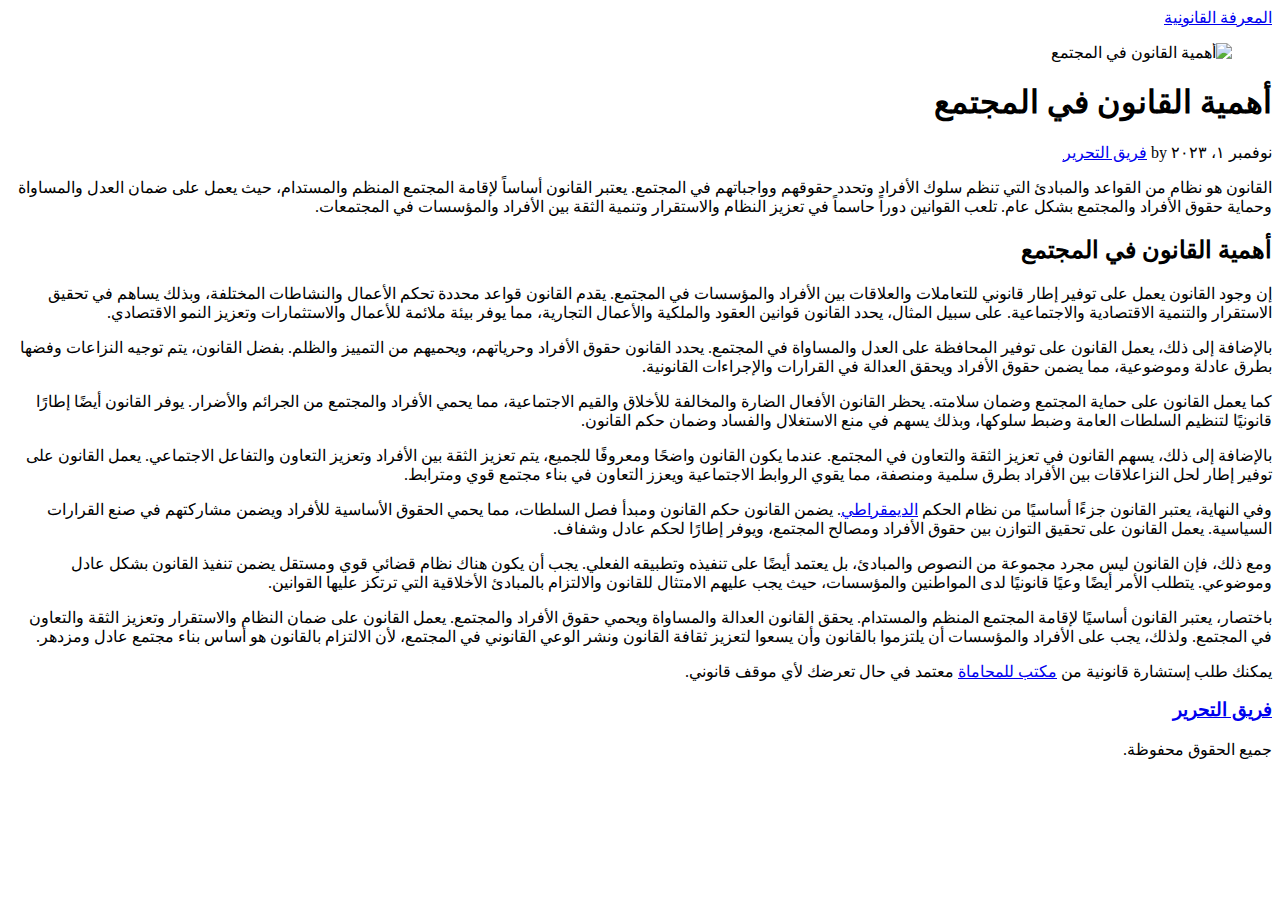
==== hmy-lqnwn-fy-lmjtmaa/index.html @ 1b71a348 "launch" ====
<!DOCTYPE html><html lang="ar-AE"><head><meta charset="utf-8"><meta http-equiv="X-UA-Compatible" content="IE=edge"><meta name="viewport" content="width=device-width,initial-scale=1"><title>أهمية القانون في المجتمع</title><meta name="description" content="القانون هو نظام من القواعد والمبادئ التي تنظم سلوك الأفراد وتحدد حقوقهم وواجباتهم في المجتمع، تعرف على أهمية القانون في المجتمع"><meta name="generator" content="Publii Open-Source CMS for Static Site"><link rel="canonical" href="https://legal-knowledge.onrender.com/hmy-lqnwn-fy-lmjtmaa/"><meta property="og:title" content="أهمية القانون في المجتمع"><meta property="og:image" content="https://legal-knowledge.onrender.com/media/posts/1/hmy-lqnwn-fy-lmjtmaa.jpg"><meta property="og:image:width" content="900"><meta property="og:image:height" content="600"><meta property="og:site_name" content="المعرفة القانونية"><meta property="og:description" content="القانون هو نظام من القواعد والمبادئ التي تنظم سلوك الأفراد وتحدد حقوقهم وواجباتهم في المجتمع، تعرف على أهمية القانون في المجتمع"><meta property="og:url" content="https://legal-knowledge.onrender.com/hmy-lqnwn-fy-lmjtmaa/"><meta property="og:type" content="article"><link rel="stylesheet" href="https://legal-knowledge.onrender.com/assets/css/style.css?v=1cc931a5f40a0177045040cda67b3887"><script type="application/ld+json">{"@context":"http://schema.org","@type":"Article","mainEntityOfPage":{"@type":"WebPage","@id":"https://legal-knowledge.onrender.com/hmy-lqnwn-fy-lmjtmaa/"},"headline":"أهمية القانون في المجتمع","datePublished":"2023-11-01T11:44","dateModified":"2023-11-01T12:00","image":{"@type":"ImageObject","url":"https://legal-knowledge.onrender.com/media/posts/1/hmy-lqnwn-fy-lmjtmaa.jpg","height":600,"width":900},"description":"القانون هو نظام من القواعد والمبادئ التي تنظم سلوك الأفراد وتحدد حقوقهم وواجباتهم في المجتمع، تعرف على أهمية القانون في المجتمع","author":{"@type":"Person","name":"فريق التحرير","url":"https://legal-knowledge.onrender.com/authors/fryq-lthryr/"},"publisher":{"@type":"Organization","name":"فريق التحرير"}}</script><noscript><style>img[loading] {
                    opacity: 1;
                }</style></noscript><html dir="rtl" lang="ar-AE"><meta name="google-site-verification" content="RQnkDDrYhkPGsnsglMxla3znkFoyt8i7M7YeQddvRds"></head><body><div class="container js-container"><div class="content"><header class="top"><div class="top__item"><a class="logo" href="https://legal-knowledge.onrender.com/">المعرفة القانونية</a></div><div class="top__item top__item--right"></div></header><main class="main"><article class="post"><div class="main__left"><figure class="hero"><img src="https://legal-knowledge.onrender.com/media/posts/1/hmy-lqnwn-fy-lmjtmaa.jpg" srcset="https://legal-knowledge.onrender.com/media/posts/1/responsive/hmy-lqnwn-fy-lmjtmaa-xs.jpg 300w, https://legal-knowledge.onrender.com/media/posts/1/responsive/hmy-lqnwn-fy-lmjtmaa-sm.jpg 480w, https://legal-knowledge.onrender.com/media/posts/1/responsive/hmy-lqnwn-fy-lmjtmaa-md.jpg 768w, https://legal-knowledge.onrender.com/media/posts/1/responsive/hmy-lqnwn-fy-lmjtmaa-lg.jpg 1024w, https://legal-knowledge.onrender.com/media/posts/1/responsive/hmy-lqnwn-fy-lmjtmaa-xl.jpg 1280w, https://legal-knowledge.onrender.com/media/posts/1/responsive/hmy-lqnwn-fy-lmjtmaa-2xl.jpg 1600w" sizes="(min-width: 1800px) 50vw, (min-width: 900px) 40vw, 100vw" loading="eager" height="600" width="900" alt="أهمية القانون في المجتمع"></figure><header><h1>أهمية القانون في المجتمع</h1><p><time datetime="٢٠٢٣-١١-٠١T١١:٤٤">نوفمبر ١، ٢٠٢٣ </time>by <a href="https://legal-knowledge.onrender.com/authors/fryq-lthryr/" rel="author" title="فريق التحرير">فريق التحرير</a></p></header></div><div class="main__right"><div class="post__entry"><p>القانون هو نظام من القواعد والمبادئ التي تنظم سلوك الأفراد وتحدد حقوقهم وواجباتهم في المجتمع. يعتبر القانون أساساً لإقامة المجتمع المنظم والمستدام، حيث يعمل على ضمان العدل والمساواة وحماية حقوق الأفراد والمجتمع بشكل عام. تلعب القوانين دوراً حاسماً في تعزيز النظام والاستقرار وتنمية الثقة بين الأفراد والمؤسسات في المجتمعات.</p><h2>أهمية القانون في المجتمع</h2><p>إن وجود القانون يعمل على توفير إطار قانوني للتعاملات والعلاقات بين الأفراد والمؤسسات في المجتمع. يقدم القانون قواعد محددة تحكم الأعمال والنشاطات المختلفة، وبذلك يساهم في تحقيق الاستقرار والتنمية الاقتصادية والاجتماعية. على سبيل المثال، يحدد القانون قوانين العقود والملكية والأعمال التجارية، مما يوفر بيئة ملائمة للأعمال والاستثمارات وتعزيز النمو الاقتصادي.</p><p>بالإضافة إلى ذلك، يعمل القانون على توفير المحافظة على العدل والمساواة في المجتمع. يحدد القانون حقوق الأفراد وحرياتهم، ويحميهم من التمييز والظلم. بفضل القانون، يتم توجيه النزاعات وفضها بطرق عادلة وموضوعية، مما يضمن حقوق الأفراد ويحقق العدالة في القرارات والإجراءات القانونية.</p><p>كما يعمل القانون على حماية المجتمع وضمان سلامته. يحظر القانون الأفعال الضارة والمخالفة للأخلاق والقيم الاجتماعية، مما يحمي الأفراد والمجتمع من الجرائم والأضرار. يوفر القانون أيضًا إطارًا قانونيًا لتنظيم السلطات العامة وضبط سلوكها، وبذلك يسهم في منع الاستغلال والفساد وضمان حكم القانون.</p><p>بالإضافة إلى ذلك، يسهم القانون في تعزيز الثقة والتعاون في المجتمع. عندما يكون القانون واضحًا ومعروفًا للجميع، يتم تعزيز الثقة بين الأفراد وتعزيز التعاون والتفاعل الاجتماعي. يعمل القانون على توفير إطار لحل النزاعلاقات بين الأفراد بطرق سلمية ومنصفة، مما يقوي الروابط الاجتماعية ويعزز التعاون في بناء مجتمع قوي ومترابط.</p><p>وفي النهاية، يعتبر القانون جزءًا أساسيًا من نظام الحكم <a href="https://ar.wikipedia.org/wiki/%D8%AF%D9%8A%D9%85%D9%82%D8%B1%D8%A7%D8%B7%D9%8A%D8%A9">الديمقراطي</a>. يضمن القانون حكم القانون ومبدأ فصل السلطات، مما يحمي الحقوق الأساسية للأفراد ويضمن مشاركتهم في صنع القرارات السياسية. يعمل القانون على تحقيق التوازن بين حقوق الأفراد ومصالح المجتمع، ويوفر إطارًا لحكم عادل وشفاف.</p><p>ومع ذلك، فإن القانون ليس مجرد مجموعة من النصوص والمبادئ، بل يعتمد أيضًا على تنفيذه وتطبيقه الفعلي. يجب أن يكون هناك نظام قضائي قوي ومستقل يضمن تنفيذ القانون بشكل عادل وموضوعي. يتطلب الأمر أيضًا وعيًا قانونيًا لدى المواطنين والمؤسسات، حيث يجب عليهم الامتثال للقانون والالتزام بالمبادئ الأخلاقية التي ترتكز عليها القوانين.</p><p>باختصار، يعتبر القانون أساسيًا لإقامة المجتمع المنظم والمستدام. يحقق القانون العدالة والمساواة ويحمي حقوق الأفراد والمجتمع. يعمل القانون على ضمان النظام والاستقرار وتعزيز الثقة والتعاون في المجتمع. ولذلك، يجب على الأفراد والمؤسسات أن يلتزموا بالقانون وأن يسعوا لتعزيز ثقافة القانون ونشر الوعي القانوني في المجتمع، لأن الالتزام بالقانون هو أساس بناء مجتمع عادل ومزدهر.</p><p><span data-sheets-value="{&quot;1&quot;:2,&quot;2&quot;:&quot;يمكنك طلب إستشارة قانونية من مكتب للمحاماة معتمد في حال تعرضك لأي موقف قانوني.&quot;}" data-sheets-userformat="{&quot;2&quot;:513,&quot;3&quot;:{&quot;1&quot;:0},&quot;12&quot;:1}">يمكنك طلب إستشارة قانونية من <a href="https://ilaw.ae/ar/%D8%A7%D9%84%D8%B1%D8%A6%D9%8A%D8%B3%D9%8A%D8%A9/">مكتب للمحاماة</a> معتمد في حال تعرضك لأي موقف قانوني.</span></p><footer><div class="post__tag-share"><div class="post__share"></div></div><div class="post__bio"><h3><a href="https://legal-knowledge.onrender.com/authors/fryq-lthryr/" title="فريق التحرير">فريق التحرير</a></h3></div></footer></div></div></article></main><footer class="footer"><div class="footer__copyright">جميع الحقوق محفوظة.</div></footer></div></div><script defer="defer" src="https://legal-knowledge.onrender.com/assets/js/scripts.min.js?v=27706a8fe221267c1834098c796f44c1"></script><script>var images = document.querySelectorAll('img[loading]');
   
           for (var i = 0; i < images.length; i++) {
               if (images[i].complete) {
                   images[i].classList.add('is-loaded');
               } else {
                   images[i].addEventListener('load', function () {
                       this.classList.add('is-loaded');
                   }, false);
               }
           }</script></body></html>
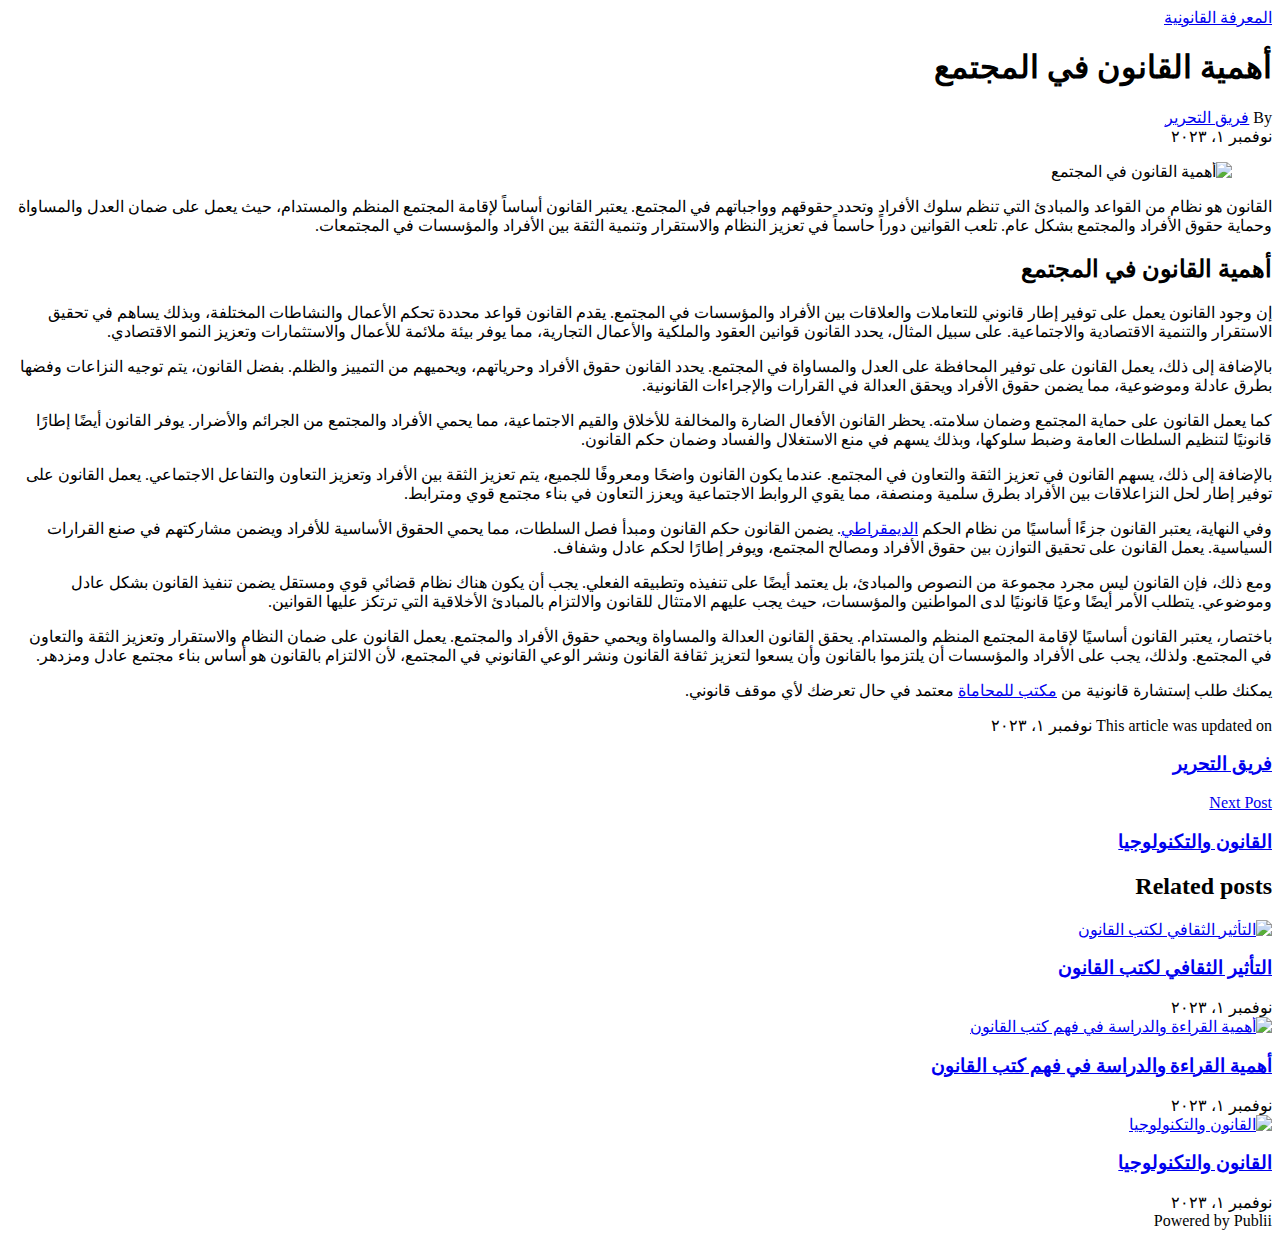
==== commit c78af88d: "update" ====
--- a/hmy-lqnwn-fy-lmjtmaa/index.html
+++ b/hmy-lqnwn-fy-lmjtmaa/index.html
@@ -1,13 +1,20 @@
-<!DOCTYPE html><html lang="ar-AE"><head><meta charset="utf-8"><meta http-equiv="X-UA-Compatible" content="IE=edge"><meta name="viewport" content="width=device-width,initial-scale=1"><title>أهمية القانون في المجتمع</title><meta name="description" content="القانون هو نظام من القواعد والمبادئ التي تنظم سلوك الأفراد وتحدد حقوقهم وواجباتهم في المجتمع، تعرف على أهمية القانون في المجتمع"><meta name="generator" content="Publii Open-Source CMS for Static Site"><link rel="canonical" href="https://legal-knowledge.onrender.com/hmy-lqnwn-fy-lmjtmaa/"><meta property="og:title" content="أهمية القانون في المجتمع"><meta property="og:image" content="https://legal-knowledge.onrender.com/media/posts/1/hmy-lqnwn-fy-lmjtmaa.jpg"><meta property="og:image:width" content="900"><meta property="og:image:height" content="600"><meta property="og:site_name" content="المعرفة القانونية"><meta property="og:description" content="القانون هو نظام من القواعد والمبادئ التي تنظم سلوك الأفراد وتحدد حقوقهم وواجباتهم في المجتمع، تعرف على أهمية القانون في المجتمع"><meta property="og:url" content="https://legal-knowledge.onrender.com/hmy-lqnwn-fy-lmjtmaa/"><meta property="og:type" content="article"><link rel="stylesheet" href="https://legal-knowledge.onrender.com/assets/css/style.css?v=1cc931a5f40a0177045040cda67b3887"><script type="application/ld+json">{"@context":"http://schema.org","@type":"Article","mainEntityOfPage":{"@type":"WebPage","@id":"https://legal-knowledge.onrender.com/hmy-lqnwn-fy-lmjtmaa/"},"headline":"أهمية القانون في المجتمع","datePublished":"2023-11-01T11:44","dateModified":"2023-11-01T12:00","image":{"@type":"ImageObject","url":"https://legal-knowledge.onrender.com/media/posts/1/hmy-lqnwn-fy-lmjtmaa.jpg","height":600,"width":900},"description":"القانون هو نظام من القواعد والمبادئ التي تنظم سلوك الأفراد وتحدد حقوقهم وواجباتهم في المجتمع، تعرف على أهمية القانون في المجتمع","author":{"@type":"Person","name":"فريق التحرير","url":"https://legal-knowledge.onrender.com/authors/fryq-lthryr/"},"publisher":{"@type":"Organization","name":"فريق التحرير"}}</script><noscript><style>img[loading] {
+<!DOCTYPE html><html lang="ar-AE"><head><meta charset="utf-8"><meta http-equiv="X-UA-Compatible" content="IE=edge"><meta name="viewport" content="width=device-width,initial-scale=1"><title>أهمية القانون في المجتمع</title><meta name="description" content="القانون هو نظام من القواعد والمبادئ التي تنظم سلوك الأفراد وتحدد حقوقهم وواجباتهم في المجتمع، تعرف على أهمية القانون في المجتمع"><meta name="generator" content="Publii Open-Source CMS for Static Site"><link rel="canonical" href="https://legal-knowledge.onrender.com/hmy-lqnwn-fy-lmjtmaa/"><meta property="og:title" content="أهمية القانون في المجتمع"><meta property="og:image" content="https://legal-knowledge.onrender.com/media/posts/1/hmy-lqnwn-fy-lmjtmaa.jpg"><meta property="og:image:width" content="900"><meta property="og:image:height" content="600"><meta property="og:site_name" content="المعرفة القانونية"><meta property="og:description" content="القانون هو نظام من القواعد والمبادئ التي تنظم سلوك الأفراد وتحدد حقوقهم وواجباتهم في المجتمع، تعرف على أهمية القانون في المجتمع"><meta property="og:url" content="https://legal-knowledge.onrender.com/hmy-lqnwn-fy-lmjtmaa/"><meta property="og:type" content="article"><link rel="stylesheet" href="https://legal-knowledge.onrender.com/assets/css/style.css?v=8ad6ea8be37da49566046f7ccddfbd76"><script type="application/ld+json">{"@context":"http://schema.org","@type":"Article","mainEntityOfPage":{"@type":"WebPage","@id":"https://legal-knowledge.onrender.com/hmy-lqnwn-fy-lmjtmaa/"},"headline":"أهمية القانون في المجتمع","datePublished":"٢٠٢٣-١١-٠١T١١:٤٤","dateModified":"٢٠٢٣-١١-٠١T١٢:٠٠","image":{"@type":"ImageObject","url":"https://legal-knowledge.onrender.com/media/posts/1/hmy-lqnwn-fy-lmjtmaa.jpg","height":600,"width":900},"description":"القانون هو نظام من القواعد والمبادئ التي تنظم سلوك الأفراد وتحدد حقوقهم وواجباتهم في المجتمع، تعرف على أهمية القانون في المجتمع","author":{"@type":"Person","name":"فريق التحرير","url":"https://legal-knowledge.onrender.com/authors/fryq-lthryr/"},"publisher":{"@type":"Organization","name":"فريق التحرير"}}</script><noscript><style>img[loading] {
                     opacity: 1;
-                }</style></noscript><html dir="rtl" lang="ar-AE"><meta name="google-site-verification" content="RQnkDDrYhkPGsnsglMxla3znkFoyt8i7M7YeQddvRds"></head><body><div class="container js-container"><div class="content"><header class="top"><div class="top__item"><a class="logo" href="https://legal-knowledge.onrender.com/">المعرفة القانونية</a></div><div class="top__item top__item--right"></div></header><main class="main"><article class="post"><div class="main__left"><figure class="hero"><img src="https://legal-knowledge.onrender.com/media/posts/1/hmy-lqnwn-fy-lmjtmaa.jpg" srcset="https://legal-knowledge.onrender.com/media/posts/1/responsive/hmy-lqnwn-fy-lmjtmaa-xs.jpg 300w, https://legal-knowledge.onrender.com/media/posts/1/responsive/hmy-lqnwn-fy-lmjtmaa-sm.jpg 480w, https://legal-knowledge.onrender.com/media/posts/1/responsive/hmy-lqnwn-fy-lmjtmaa-md.jpg 768w, https://legal-knowledge.onrender.com/media/posts/1/responsive/hmy-lqnwn-fy-lmjtmaa-lg.jpg 1024w, https://legal-knowledge.onrender.com/media/posts/1/responsive/hmy-lqnwn-fy-lmjtmaa-xl.jpg 1280w, https://legal-knowledge.onrender.com/media/posts/1/responsive/hmy-lqnwn-fy-lmjtmaa-2xl.jpg 1600w" sizes="(min-width: 1800px) 50vw, (min-width: 900px) 40vw, 100vw" loading="eager" height="600" width="900" alt="أهمية القانون في المجتمع"></figure><header><h1>أهمية القانون في المجتمع</h1><p><time datetime="٢٠٢٣-١١-٠١T١١:٤٤">نوفمبر ١، ٢٠٢٣ </time>by <a href="https://legal-knowledge.onrender.com/authors/fryq-lthryr/" rel="author" title="فريق التحرير">فريق التحرير</a></p></header></div><div class="main__right"><div class="post__entry"><p>القانون هو نظام من القواعد والمبادئ التي تنظم سلوك الأفراد وتحدد حقوقهم وواجباتهم في المجتمع. يعتبر القانون أساساً لإقامة المجتمع المنظم والمستدام، حيث يعمل على ضمان العدل والمساواة وحماية حقوق الأفراد والمجتمع بشكل عام. تلعب القوانين دوراً حاسماً في تعزيز النظام والاستقرار وتنمية الثقة بين الأفراد والمؤسسات في المجتمعات.</p><h2>أهمية القانون في المجتمع</h2><p>إن وجود القانون يعمل على توفير إطار قانوني للتعاملات والعلاقات بين الأفراد والمؤسسات في المجتمع. يقدم القانون قواعد محددة تحكم الأعمال والنشاطات المختلفة، وبذلك يساهم في تحقيق الاستقرار والتنمية الاقتصادية والاجتماعية. على سبيل المثال، يحدد القانون قوانين العقود والملكية والأعمال التجارية، مما يوفر بيئة ملائمة للأعمال والاستثمارات وتعزيز النمو الاقتصادي.</p><p>بالإضافة إلى ذلك، يعمل القانون على توفير المحافظة على العدل والمساواة في المجتمع. يحدد القانون حقوق الأفراد وحرياتهم، ويحميهم من التمييز والظلم. بفضل القانون، يتم توجيه النزاعات وفضها بطرق عادلة وموضوعية، مما يضمن حقوق الأفراد ويحقق العدالة في القرارات والإجراءات القانونية.</p><p>كما يعمل القانون على حماية المجتمع وضمان سلامته. يحظر القانون الأفعال الضارة والمخالفة للأخلاق والقيم الاجتماعية، مما يحمي الأفراد والمجتمع من الجرائم والأضرار. يوفر القانون أيضًا إطارًا قانونيًا لتنظيم السلطات العامة وضبط سلوكها، وبذلك يسهم في منع الاستغلال والفساد وضمان حكم القانون.</p><p>بالإضافة إلى ذلك، يسهم القانون في تعزيز الثقة والتعاون في المجتمع. عندما يكون القانون واضحًا ومعروفًا للجميع، يتم تعزيز الثقة بين الأفراد وتعزيز التعاون والتفاعل الاجتماعي. يعمل القانون على توفير إطار لحل النزاعلاقات بين الأفراد بطرق سلمية ومنصفة، مما يقوي الروابط الاجتماعية ويعزز التعاون في بناء مجتمع قوي ومترابط.</p><p>وفي النهاية، يعتبر القانون جزءًا أساسيًا من نظام الحكم <a href="https://ar.wikipedia.org/wiki/%D8%AF%D9%8A%D9%85%D9%82%D8%B1%D8%A7%D8%B7%D9%8A%D8%A9">الديمقراطي</a>. يضمن القانون حكم القانون ومبدأ فصل السلطات، مما يحمي الحقوق الأساسية للأفراد ويضمن مشاركتهم في صنع القرارات السياسية. يعمل القانون على تحقيق التوازن بين حقوق الأفراد ومصالح المجتمع، ويوفر إطارًا لحكم عادل وشفاف.</p><p>ومع ذلك، فإن القانون ليس مجرد مجموعة من النصوص والمبادئ، بل يعتمد أيضًا على تنفيذه وتطبيقه الفعلي. يجب أن يكون هناك نظام قضائي قوي ومستقل يضمن تنفيذ القانون بشكل عادل وموضوعي. يتطلب الأمر أيضًا وعيًا قانونيًا لدى المواطنين والمؤسسات، حيث يجب عليهم الامتثال للقانون والالتزام بالمبادئ الأخلاقية التي ترتكز عليها القوانين.</p><p>باختصار، يعتبر القانون أساسيًا لإقامة المجتمع المنظم والمستدام. يحقق القانون العدالة والمساواة ويحمي حقوق الأفراد والمجتمع. يعمل القانون على ضمان النظام والاستقرار وتعزيز الثقة والتعاون في المجتمع. ولذلك، يجب على الأفراد والمؤسسات أن يلتزموا بالقانون وأن يسعوا لتعزيز ثقافة القانون ونشر الوعي القانوني في المجتمع، لأن الالتزام بالقانون هو أساس بناء مجتمع عادل ومزدهر.</p><p><span data-sheets-value="{&quot;1&quot;:2,&quot;2&quot;:&quot;يمكنك طلب إستشارة قانونية من مكتب للمحاماة معتمد في حال تعرضك لأي موقف قانوني.&quot;}" data-sheets-userformat="{&quot;2&quot;:513,&quot;3&quot;:{&quot;1&quot;:0},&quot;12&quot;:1}">يمكنك طلب إستشارة قانونية من <a href="https://ilaw.ae/ar/%D8%A7%D9%84%D8%B1%D8%A6%D9%8A%D8%B3%D9%8A%D8%A9/">مكتب للمحاماة</a> معتمد في حال تعرضك لأي موقف قانوني.</span></p><footer><div class="post__tag-share"><div class="post__share"></div></div><div class="post__bio"><h3><a href="https://legal-knowledge.onrender.com/authors/fryq-lthryr/" title="فريق التحرير">فريق التحرير</a></h3></div></footer></div></div></article></main><footer class="footer"><div class="footer__copyright">جميع الحقوق محفوظة.</div></footer></div></div><script defer="defer" src="https://legal-knowledge.onrender.com/assets/js/scripts.min.js?v=27706a8fe221267c1834098c796f44c1"></script><script>var images = document.querySelectorAll('img[loading]');
-   
-           for (var i = 0; i < images.length; i++) {
-               if (images[i].complete) {
-                   images[i].classList.add('is-loaded');
-               } else {
-                   images[i].addEventListener('load', function () {
-                       this.classList.add('is-loaded');
-                   }, false);
-               }
-           }</script></body></html>+                }</style></noscript><html dir="rtl" lang="ar-AE"><meta name="google-site-verification" content="RQnkDDrYhkPGsnsglMxla3znkFoyt8i7M7YeQddvRds"></head><body><header class="header" id="js-header"><a href="https://legal-knowledge.onrender.com/" class="logo">المعرفة القانونية</a></header><main><div class="wrapper"><article class="post"><header class="post__header"><h1 class="post__title">أهمية القانون في المجتمع</h1><div class="post__meta"><div class="post__author">By <a href="https://legal-knowledge.onrender.com/authors/fryq-lthryr/" class="invert" rel="author" title="فريق التحرير">فريق التحرير</a></div><time datetime="٢٠٢٣-١١-٠١T١١:٤٤">نوفمبر ١، ٢٠٢٣</time></div></header><figure class="post__featured-image"><img src="https://legal-knowledge.onrender.com/media/posts/1/hmy-lqnwn-fy-lmjtmaa.jpg" srcset="https://legal-knowledge.onrender.com/media/posts/1/responsive/hmy-lqnwn-fy-lmjtmaa-xs.jpg 300w, https://legal-knowledge.onrender.com/media/posts/1/responsive/hmy-lqnwn-fy-lmjtmaa-sm.jpg 480w, https://legal-knowledge.onrender.com/media/posts/1/responsive/hmy-lqnwn-fy-lmjtmaa-md.jpg 768w, https://legal-knowledge.onrender.com/media/posts/1/responsive/hmy-lqnwn-fy-lmjtmaa-lg.jpg 1200w" sizes="(min-width: 56.25em) 100vw, (min-width: 37.5em) 50vw, 100vw" loading="eager" height="600" width="900" alt="أهمية القانون في المجتمع"></figure><div class="post__inner"><div class="post__entry"><p>القانون هو نظام من القواعد والمبادئ التي تنظم سلوك الأفراد وتحدد حقوقهم وواجباتهم في المجتمع. يعتبر القانون أساساً لإقامة المجتمع المنظم والمستدام، حيث يعمل على ضمان العدل والمساواة وحماية حقوق الأفراد والمجتمع بشكل عام. تلعب القوانين دوراً حاسماً في تعزيز النظام والاستقرار وتنمية الثقة بين الأفراد والمؤسسات في المجتمعات.</p><h2>أهمية القانون في المجتمع</h2><p>إن وجود القانون يعمل على توفير إطار قانوني للتعاملات والعلاقات بين الأفراد والمؤسسات في المجتمع. يقدم القانون قواعد محددة تحكم الأعمال والنشاطات المختلفة، وبذلك يساهم في تحقيق الاستقرار والتنمية الاقتصادية والاجتماعية. على سبيل المثال، يحدد القانون قوانين العقود والملكية والأعمال التجارية، مما يوفر بيئة ملائمة للأعمال والاستثمارات وتعزيز النمو الاقتصادي.</p><p>بالإضافة إلى ذلك، يعمل القانون على توفير المحافظة على العدل والمساواة في المجتمع. يحدد القانون حقوق الأفراد وحرياتهم، ويحميهم من التمييز والظلم. بفضل القانون، يتم توجيه النزاعات وفضها بطرق عادلة وموضوعية، مما يضمن حقوق الأفراد ويحقق العدالة في القرارات والإجراءات القانونية.</p><p>كما يعمل القانون على حماية المجتمع وضمان سلامته. يحظر القانون الأفعال الضارة والمخالفة للأخلاق والقيم الاجتماعية، مما يحمي الأفراد والمجتمع من الجرائم والأضرار. يوفر القانون أيضًا إطارًا قانونيًا لتنظيم السلطات العامة وضبط سلوكها، وبذلك يسهم في منع الاستغلال والفساد وضمان حكم القانون.</p><p>بالإضافة إلى ذلك، يسهم القانون في تعزيز الثقة والتعاون في المجتمع. عندما يكون القانون واضحًا ومعروفًا للجميع، يتم تعزيز الثقة بين الأفراد وتعزيز التعاون والتفاعل الاجتماعي. يعمل القانون على توفير إطار لحل النزاعلاقات بين الأفراد بطرق سلمية ومنصفة، مما يقوي الروابط الاجتماعية ويعزز التعاون في بناء مجتمع قوي ومترابط.</p><p>وفي النهاية، يعتبر القانون جزءًا أساسيًا من نظام الحكم <a href="https://ar.wikipedia.org/wiki/%D8%AF%D9%8A%D9%85%D9%82%D8%B1%D8%A7%D8%B7%D9%8A%D8%A9">الديمقراطي</a>. يضمن القانون حكم القانون ومبدأ فصل السلطات، مما يحمي الحقوق الأساسية للأفراد ويضمن مشاركتهم في صنع القرارات السياسية. يعمل القانون على تحقيق التوازن بين حقوق الأفراد ومصالح المجتمع، ويوفر إطارًا لحكم عادل وشفاف.</p><p>ومع ذلك، فإن القانون ليس مجرد مجموعة من النصوص والمبادئ، بل يعتمد أيضًا على تنفيذه وتطبيقه الفعلي. يجب أن يكون هناك نظام قضائي قوي ومستقل يضمن تنفيذ القانون بشكل عادل وموضوعي. يتطلب الأمر أيضًا وعيًا قانونيًا لدى المواطنين والمؤسسات، حيث يجب عليهم الامتثال للقانون والالتزام بالمبادئ الأخلاقية التي ترتكز عليها القوانين.</p><p>باختصار، يعتبر القانون أساسيًا لإقامة المجتمع المنظم والمستدام. يحقق القانون العدالة والمساواة ويحمي حقوق الأفراد والمجتمع. يعمل القانون على ضمان النظام والاستقرار وتعزيز الثقة والتعاون في المجتمع. ولذلك، يجب على الأفراد والمؤسسات أن يلتزموا بالقانون وأن يسعوا لتعزيز ثقافة القانون ونشر الوعي القانوني في المجتمع، لأن الالتزام بالقانون هو أساس بناء مجتمع عادل ومزدهر.</p><p><span data-sheets-value="{&quot;1&quot;:2,&quot;2&quot;:&quot;يمكنك طلب إستشارة قانونية من مكتب للمحاماة معتمد في حال تعرضك لأي موقف قانوني.&quot;}" data-sheets-userformat="{&quot;2&quot;:513,&quot;3&quot;:{&quot;1&quot;:0},&quot;12&quot;:1}">يمكنك طلب إستشارة قانونية من <a href="https://ilaw.ae/ar/%D8%A7%D9%84%D8%B1%D8%A6%D9%8A%D8%B3%D9%8A%D8%A9/">مكتب للمحاماة</a> معتمد في حال تعرضك لأي موقف قانوني.</span></p></div><footer><p class="post__last-updated">This article was updated on نوفمبر ١، ٢٠٢٣</p><div class="post__tags-share"><aside class="post__share"></aside></div><div class="post__bio bio"><div><h3 class="h6 bio__name"><a href="https://legal-knowledge.onrender.com/authors/fryq-lthryr/" class="invert" title="فريق التحرير">فريق التحرير</a></h3></div></div><nav class="post__nav"><div class="post__nav__next"><a class="post__nav__link" href="https://legal-knowledge.onrender.com/lqnwn-wltknwlwjy/" rel="prev">Next Post<h3 class="h6">القانون والتكنولوجيا</h3></a></div></nav></footer></div></article></div><div class="post__related"><div class="wrapper"><h2 class="h5">Related posts</h2><div class="l-grid l-grid--4"><article class="c-card"><a href="https://legal-knowledge.onrender.com/ltthyr-lthqfy-lktb-lqnwn/" class="c-card__image"><img src="https://legal-knowledge.onrender.com/media/posts/4/ltthyr-lthqfy-lktb-lqnwn.jpg" srcset="https://legal-knowledge.onrender.com/media/posts/4/responsive/ltthyr-lthqfy-lktb-lqnwn-xs.jpg 300w, https://legal-knowledge.onrender.com/media/posts/4/responsive/ltthyr-lthqfy-lktb-lqnwn-sm.jpg 480w, https://legal-knowledge.onrender.com/media/posts/4/responsive/ltthyr-lthqfy-lktb-lqnwn-md.jpg 768w, https://legal-knowledge.onrender.com/media/posts/4/responsive/ltthyr-lthqfy-lktb-lqnwn-lg.jpg 1200w" sizes="(min-width: 56.25em) 100vw, (min-width: 37.5em) 50vw, 100vw" loading="lazy" height="600" width="900" alt="التأثير الثقافي لكتب القانون"></a><div class="c-card__wrapper"><header class="c-card__header"><h3 class="c-card__title"><a href="https://legal-knowledge.onrender.com/ltthyr-lthqfy-lktb-lqnwn/" class="invert">التأثير الثقافي لكتب القانون</a></h3></header><footer class="c-card__meta"><time datetime="٢٠٢٣-١١-٠١T١٢:١٧">نوفمبر ١، ٢٠٢٣</time></footer></div></article><article class="c-card"><a href="https://legal-knowledge.onrender.com/hmy-lqr-wldrs-fy-fhm-ktb-lqnwn/" class="c-card__image"><img src="https://legal-knowledge.onrender.com/media/posts/3/hmy-lqr-wldrs-fy-fhm-ktb-lqnwn-2.jpg" srcset="https://legal-knowledge.onrender.com/media/posts/3/responsive/hmy-lqr-wldrs-fy-fhm-ktb-lqnwn-2-xs.jpg 300w, https://legal-knowledge.onrender.com/media/posts/3/responsive/hmy-lqr-wldrs-fy-fhm-ktb-lqnwn-2-sm.jpg 480w, https://legal-knowledge.onrender.com/media/posts/3/responsive/hmy-lqr-wldrs-fy-fhm-ktb-lqnwn-2-md.jpg 768w, https://legal-knowledge.onrender.com/media/posts/3/responsive/hmy-lqr-wldrs-fy-fhm-ktb-lqnwn-2-lg.jpg 1200w" sizes="(min-width: 56.25em) 100vw, (min-width: 37.5em) 50vw, 100vw" loading="lazy" height="600" width="900" alt="أهمية القراءة والدراسة في فهم كتب القانون"></a><div class="c-card__wrapper"><header class="c-card__header"><h3 class="c-card__title"><a href="https://legal-knowledge.onrender.com/hmy-lqr-wldrs-fy-fhm-ktb-lqnwn/" class="invert">أهمية القراءة والدراسة في فهم كتب القانون</a></h3></header><footer class="c-card__meta"><time datetime="٢٠٢٣-١١-٠١T١٢:١٠">نوفمبر ١، ٢٠٢٣</time></footer></div></article><article class="c-card"><a href="https://legal-knowledge.onrender.com/lqnwn-wltknwlwjy/" class="c-card__image"><img src="https://legal-knowledge.onrender.com/media/posts/2/lqnwn-wltknwlwjy-1.jpg" srcset="https://legal-knowledge.onrender.com/media/posts/2/responsive/lqnwn-wltknwlwjy-1-xs.jpg 300w, https://legal-knowledge.onrender.com/media/posts/2/responsive/lqnwn-wltknwlwjy-1-sm.jpg 480w, https://legal-knowledge.onrender.com/media/posts/2/responsive/lqnwn-wltknwlwjy-1-md.jpg 768w, https://legal-knowledge.onrender.com/media/posts/2/responsive/lqnwn-wltknwlwjy-1-lg.jpg 1200w" sizes="(min-width: 56.25em) 100vw, (min-width: 37.5em) 50vw, 100vw" loading="lazy" height="600" width="900" alt="القانون والتكنولوجيا"></a><div class="c-card__wrapper"><header class="c-card__header"><h3 class="c-card__title"><a href="https://legal-knowledge.onrender.com/lqnwn-wltknwlwjy/" class="invert">القانون والتكنولوجيا</a></h3></header><footer class="c-card__meta"><time datetime="٢٠٢٣-١١-٠١T١٢:٠٥">نوفمبر ١، ٢٠٢٣</time></footer></div></article></div></div></div></main><footer class="footer"><div class="footer__copyright">Powered by Publii</div></footer><script>window.publiiThemeMenuConfig = {    
+      mobileMenuMode: 'sidebar',
+      animationSpeed: 300,
+      submenuWidth: 'auto',
+      doubleClickTime: 500,
+      mobileMenuExpandableSubmenus: true, 
+      relatedContainerForOverlayMenuSelector: '.navbar',
+   };</script><script defer="defer" src="https://legal-knowledge.onrender.com/assets/js/scripts.min.js?v=66112a161d5939d966ce2b20c13988d9"></script><script>var images = document.querySelectorAll('img[loading]');
+
+      for (var i = 0; i < images.length; i++) {
+         if (images[i].complete) {
+               images[i].classList.add('is-loaded');
+         } else {
+               images[i].addEventListener('load', function () {
+                  this.classList.add('is-loaded');
+               }, false);
+         }
+      }</script></body></html>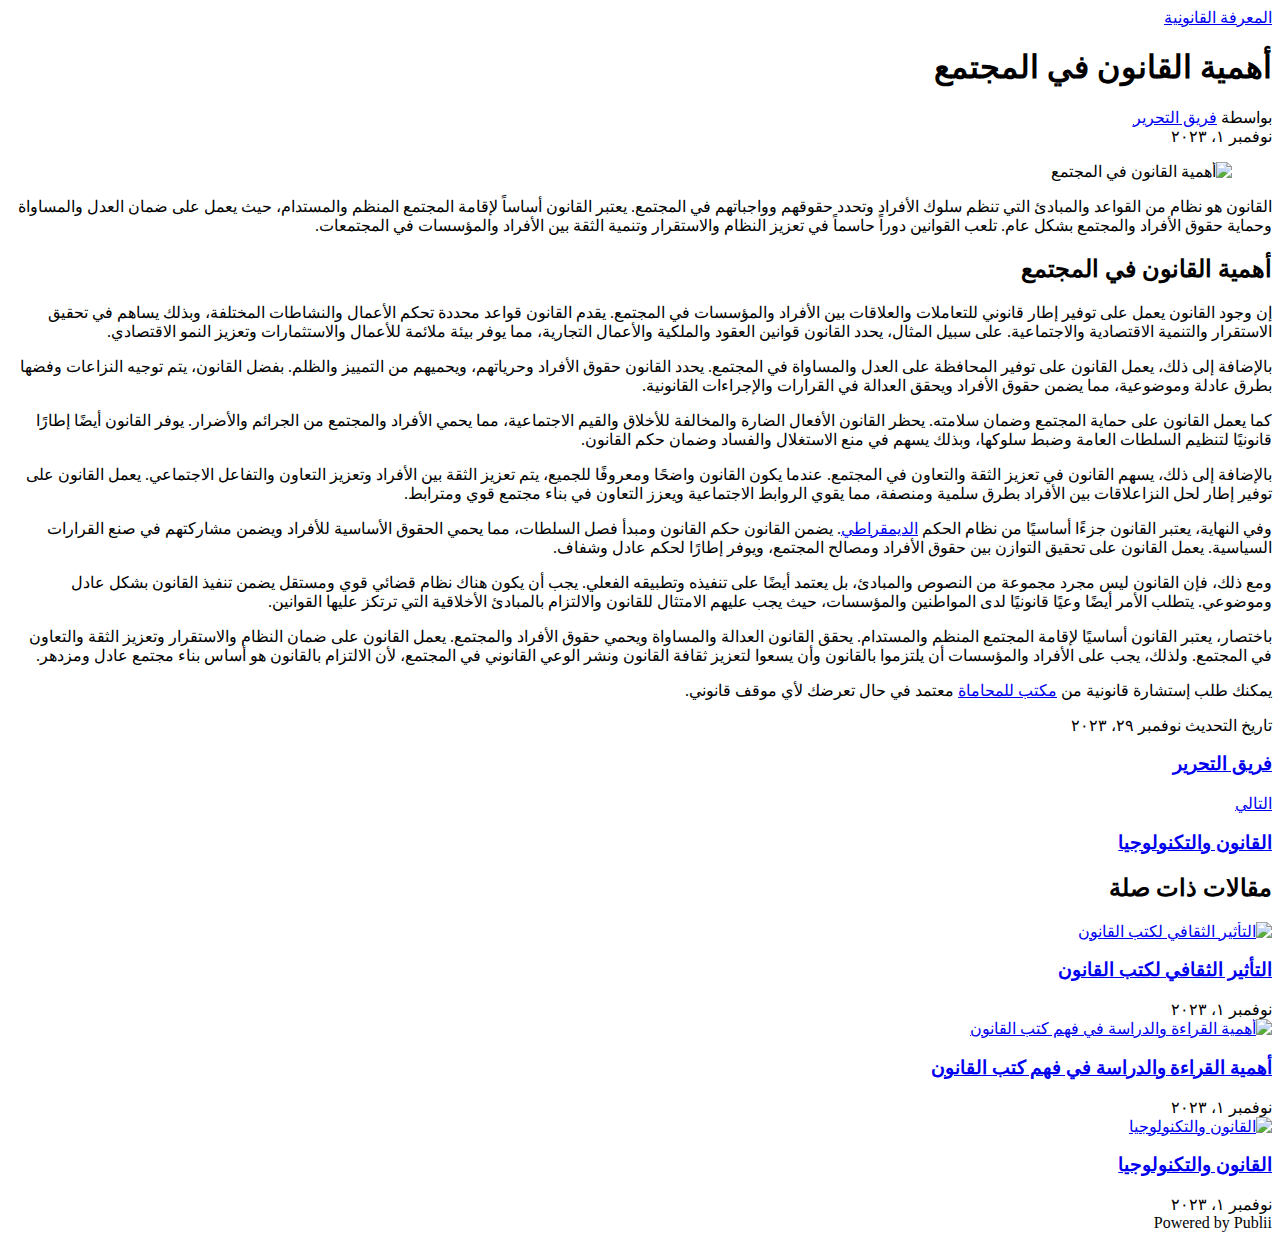
==== commit 7e2dc32b: "update" ====
--- a/hmy-lqnwn-fy-lmjtmaa/index.html
+++ b/hmy-lqnwn-fy-lmjtmaa/index.html
@@ -1,6 +1,6 @@
-<!DOCTYPE html><html lang="ar-AE"><head><meta charset="utf-8"><meta http-equiv="X-UA-Compatible" content="IE=edge"><meta name="viewport" content="width=device-width,initial-scale=1"><title>أهمية القانون في المجتمع</title><meta name="description" content="القانون هو نظام من القواعد والمبادئ التي تنظم سلوك الأفراد وتحدد حقوقهم وواجباتهم في المجتمع، تعرف على أهمية القانون في المجتمع"><meta name="generator" content="Publii Open-Source CMS for Static Site"><link rel="canonical" href="https://legal-knowledge.onrender.com/hmy-lqnwn-fy-lmjtmaa/"><meta property="og:title" content="أهمية القانون في المجتمع"><meta property="og:image" content="https://legal-knowledge.onrender.com/media/posts/1/hmy-lqnwn-fy-lmjtmaa.jpg"><meta property="og:image:width" content="900"><meta property="og:image:height" content="600"><meta property="og:site_name" content="المعرفة القانونية"><meta property="og:description" content="القانون هو نظام من القواعد والمبادئ التي تنظم سلوك الأفراد وتحدد حقوقهم وواجباتهم في المجتمع، تعرف على أهمية القانون في المجتمع"><meta property="og:url" content="https://legal-knowledge.onrender.com/hmy-lqnwn-fy-lmjtmaa/"><meta property="og:type" content="article"><link rel="stylesheet" href="https://legal-knowledge.onrender.com/assets/css/style.css?v=8ad6ea8be37da49566046f7ccddfbd76"><script type="application/ld+json">{"@context":"http://schema.org","@type":"Article","mainEntityOfPage":{"@type":"WebPage","@id":"https://legal-knowledge.onrender.com/hmy-lqnwn-fy-lmjtmaa/"},"headline":"أهمية القانون في المجتمع","datePublished":"٢٠٢٣-١١-٠١T١١:٤٤","dateModified":"٢٠٢٣-١١-٠١T١٢:٠٠","image":{"@type":"ImageObject","url":"https://legal-knowledge.onrender.com/media/posts/1/hmy-lqnwn-fy-lmjtmaa.jpg","height":600,"width":900},"description":"القانون هو نظام من القواعد والمبادئ التي تنظم سلوك الأفراد وتحدد حقوقهم وواجباتهم في المجتمع، تعرف على أهمية القانون في المجتمع","author":{"@type":"Person","name":"فريق التحرير","url":"https://legal-knowledge.onrender.com/authors/fryq-lthryr/"},"publisher":{"@type":"Organization","name":"فريق التحرير"}}</script><noscript><style>img[loading] {
+<!DOCTYPE html><html lang="ar-AE"><head><meta charset="utf-8"><meta http-equiv="X-UA-Compatible" content="IE=edge"><meta name="viewport" content="width=device-width,initial-scale=1"><title>أهمية القانون في المجتمع</title><meta name="description" content="القانون هو نظام من القواعد والمبادئ التي تنظم سلوك الأفراد وتحدد حقوقهم وواجباتهم في المجتمع، تعرف على أهمية القانون في المجتمع"><meta name="generator" content="Publii Open-Source CMS for Static Site"><link rel="canonical" href="https://legal-knowledge.onrender.com/hmy-lqnwn-fy-lmjtmaa/"><meta property="og:title" content="أهمية القانون في المجتمع"><meta property="og:image" content="https://legal-knowledge.onrender.com/media/posts/1/hmy-lqnwn-fy-lmjtmaa.jpg"><meta property="og:image:width" content="900"><meta property="og:image:height" content="600"><meta property="og:site_name" content="المعرفة القانونية"><meta property="og:description" content="القانون هو نظام من القواعد والمبادئ التي تنظم سلوك الأفراد وتحدد حقوقهم وواجباتهم في المجتمع، تعرف على أهمية القانون في المجتمع"><meta property="og:url" content="https://legal-knowledge.onrender.com/hmy-lqnwn-fy-lmjtmaa/"><meta property="og:type" content="article"><link rel="stylesheet" href="https://legal-knowledge.onrender.com/assets/css/style.css?v=af2a3de25879b28da182667ee98b43c8"><script type="application/ld+json">{"@context":"http://schema.org","@type":"Article","mainEntityOfPage":{"@type":"WebPage","@id":"https://legal-knowledge.onrender.com/hmy-lqnwn-fy-lmjtmaa/"},"headline":"أهمية القانون في المجتمع","datePublished":"٢٠٢٣-١١-٠١T١١:٤٤","dateModified":"٢٠٢٣-١١-٢٩T١٤:١٣","image":{"@type":"ImageObject","url":"https://legal-knowledge.onrender.com/media/posts/1/hmy-lqnwn-fy-lmjtmaa.jpg","height":600,"width":900},"description":"القانون هو نظام من القواعد والمبادئ التي تنظم سلوك الأفراد وتحدد حقوقهم وواجباتهم في المجتمع، تعرف على أهمية القانون في المجتمع","author":{"@type":"Person","name":"فريق التحرير","url":"https://legal-knowledge.onrender.com/authors/fryq-lthryr/"},"publisher":{"@type":"Organization","name":"فريق التحرير"}}</script><noscript><style>img[loading] {
                     opacity: 1;
-                }</style></noscript><html dir="rtl" lang="ar-AE"><meta name="google-site-verification" content="RQnkDDrYhkPGsnsglMxla3znkFoyt8i7M7YeQddvRds"></head><body><header class="header" id="js-header"><a href="https://legal-knowledge.onrender.com/" class="logo">المعرفة القانونية</a></header><main><div class="wrapper"><article class="post"><header class="post__header"><h1 class="post__title">أهمية القانون في المجتمع</h1><div class="post__meta"><div class="post__author">By <a href="https://legal-knowledge.onrender.com/authors/fryq-lthryr/" class="invert" rel="author" title="فريق التحرير">فريق التحرير</a></div><time datetime="٢٠٢٣-١١-٠١T١١:٤٤">نوفمبر ١، ٢٠٢٣</time></div></header><figure class="post__featured-image"><img src="https://legal-knowledge.onrender.com/media/posts/1/hmy-lqnwn-fy-lmjtmaa.jpg" srcset="https://legal-knowledge.onrender.com/media/posts/1/responsive/hmy-lqnwn-fy-lmjtmaa-xs.jpg 300w, https://legal-knowledge.onrender.com/media/posts/1/responsive/hmy-lqnwn-fy-lmjtmaa-sm.jpg 480w, https://legal-knowledge.onrender.com/media/posts/1/responsive/hmy-lqnwn-fy-lmjtmaa-md.jpg 768w, https://legal-knowledge.onrender.com/media/posts/1/responsive/hmy-lqnwn-fy-lmjtmaa-lg.jpg 1200w" sizes="(min-width: 56.25em) 100vw, (min-width: 37.5em) 50vw, 100vw" loading="eager" height="600" width="900" alt="أهمية القانون في المجتمع"></figure><div class="post__inner"><div class="post__entry"><p>القانون هو نظام من القواعد والمبادئ التي تنظم سلوك الأفراد وتحدد حقوقهم وواجباتهم في المجتمع. يعتبر القانون أساساً لإقامة المجتمع المنظم والمستدام، حيث يعمل على ضمان العدل والمساواة وحماية حقوق الأفراد والمجتمع بشكل عام. تلعب القوانين دوراً حاسماً في تعزيز النظام والاستقرار وتنمية الثقة بين الأفراد والمؤسسات في المجتمعات.</p><h2>أهمية القانون في المجتمع</h2><p>إن وجود القانون يعمل على توفير إطار قانوني للتعاملات والعلاقات بين الأفراد والمؤسسات في المجتمع. يقدم القانون قواعد محددة تحكم الأعمال والنشاطات المختلفة، وبذلك يساهم في تحقيق الاستقرار والتنمية الاقتصادية والاجتماعية. على سبيل المثال، يحدد القانون قوانين العقود والملكية والأعمال التجارية، مما يوفر بيئة ملائمة للأعمال والاستثمارات وتعزيز النمو الاقتصادي.</p><p>بالإضافة إلى ذلك، يعمل القانون على توفير المحافظة على العدل والمساواة في المجتمع. يحدد القانون حقوق الأفراد وحرياتهم، ويحميهم من التمييز والظلم. بفضل القانون، يتم توجيه النزاعات وفضها بطرق عادلة وموضوعية، مما يضمن حقوق الأفراد ويحقق العدالة في القرارات والإجراءات القانونية.</p><p>كما يعمل القانون على حماية المجتمع وضمان سلامته. يحظر القانون الأفعال الضارة والمخالفة للأخلاق والقيم الاجتماعية، مما يحمي الأفراد والمجتمع من الجرائم والأضرار. يوفر القانون أيضًا إطارًا قانونيًا لتنظيم السلطات العامة وضبط سلوكها، وبذلك يسهم في منع الاستغلال والفساد وضمان حكم القانون.</p><p>بالإضافة إلى ذلك، يسهم القانون في تعزيز الثقة والتعاون في المجتمع. عندما يكون القانون واضحًا ومعروفًا للجميع، يتم تعزيز الثقة بين الأفراد وتعزيز التعاون والتفاعل الاجتماعي. يعمل القانون على توفير إطار لحل النزاعلاقات بين الأفراد بطرق سلمية ومنصفة، مما يقوي الروابط الاجتماعية ويعزز التعاون في بناء مجتمع قوي ومترابط.</p><p>وفي النهاية، يعتبر القانون جزءًا أساسيًا من نظام الحكم <a href="https://ar.wikipedia.org/wiki/%D8%AF%D9%8A%D9%85%D9%82%D8%B1%D8%A7%D8%B7%D9%8A%D8%A9">الديمقراطي</a>. يضمن القانون حكم القانون ومبدأ فصل السلطات، مما يحمي الحقوق الأساسية للأفراد ويضمن مشاركتهم في صنع القرارات السياسية. يعمل القانون على تحقيق التوازن بين حقوق الأفراد ومصالح المجتمع، ويوفر إطارًا لحكم عادل وشفاف.</p><p>ومع ذلك، فإن القانون ليس مجرد مجموعة من النصوص والمبادئ، بل يعتمد أيضًا على تنفيذه وتطبيقه الفعلي. يجب أن يكون هناك نظام قضائي قوي ومستقل يضمن تنفيذ القانون بشكل عادل وموضوعي. يتطلب الأمر أيضًا وعيًا قانونيًا لدى المواطنين والمؤسسات، حيث يجب عليهم الامتثال للقانون والالتزام بالمبادئ الأخلاقية التي ترتكز عليها القوانين.</p><p>باختصار، يعتبر القانون أساسيًا لإقامة المجتمع المنظم والمستدام. يحقق القانون العدالة والمساواة ويحمي حقوق الأفراد والمجتمع. يعمل القانون على ضمان النظام والاستقرار وتعزيز الثقة والتعاون في المجتمع. ولذلك، يجب على الأفراد والمؤسسات أن يلتزموا بالقانون وأن يسعوا لتعزيز ثقافة القانون ونشر الوعي القانوني في المجتمع، لأن الالتزام بالقانون هو أساس بناء مجتمع عادل ومزدهر.</p><p><span data-sheets-value="{&quot;1&quot;:2,&quot;2&quot;:&quot;يمكنك طلب إستشارة قانونية من مكتب للمحاماة معتمد في حال تعرضك لأي موقف قانوني.&quot;}" data-sheets-userformat="{&quot;2&quot;:513,&quot;3&quot;:{&quot;1&quot;:0},&quot;12&quot;:1}">يمكنك طلب إستشارة قانونية من <a href="https://ilaw.ae/ar/%D8%A7%D9%84%D8%B1%D8%A6%D9%8A%D8%B3%D9%8A%D8%A9/">مكتب للمحاماة</a> معتمد في حال تعرضك لأي موقف قانوني.</span></p></div><footer><p class="post__last-updated">This article was updated on نوفمبر ١، ٢٠٢٣</p><div class="post__tags-share"><aside class="post__share"></aside></div><div class="post__bio bio"><div><h3 class="h6 bio__name"><a href="https://legal-knowledge.onrender.com/authors/fryq-lthryr/" class="invert" title="فريق التحرير">فريق التحرير</a></h3></div></div><nav class="post__nav"><div class="post__nav__next"><a class="post__nav__link" href="https://legal-knowledge.onrender.com/lqnwn-wltknwlwjy/" rel="prev">Next Post<h3 class="h6">القانون والتكنولوجيا</h3></a></div></nav></footer></div></article></div><div class="post__related"><div class="wrapper"><h2 class="h5">Related posts</h2><div class="l-grid l-grid--4"><article class="c-card"><a href="https://legal-knowledge.onrender.com/ltthyr-lthqfy-lktb-lqnwn/" class="c-card__image"><img src="https://legal-knowledge.onrender.com/media/posts/4/ltthyr-lthqfy-lktb-lqnwn.jpg" srcset="https://legal-knowledge.onrender.com/media/posts/4/responsive/ltthyr-lthqfy-lktb-lqnwn-xs.jpg 300w, https://legal-knowledge.onrender.com/media/posts/4/responsive/ltthyr-lthqfy-lktb-lqnwn-sm.jpg 480w, https://legal-knowledge.onrender.com/media/posts/4/responsive/ltthyr-lthqfy-lktb-lqnwn-md.jpg 768w, https://legal-knowledge.onrender.com/media/posts/4/responsive/ltthyr-lthqfy-lktb-lqnwn-lg.jpg 1200w" sizes="(min-width: 56.25em) 100vw, (min-width: 37.5em) 50vw, 100vw" loading="lazy" height="600" width="900" alt="التأثير الثقافي لكتب القانون"></a><div class="c-card__wrapper"><header class="c-card__header"><h3 class="c-card__title"><a href="https://legal-knowledge.onrender.com/ltthyr-lthqfy-lktb-lqnwn/" class="invert">التأثير الثقافي لكتب القانون</a></h3></header><footer class="c-card__meta"><time datetime="٢٠٢٣-١١-٠١T١٢:١٧">نوفمبر ١، ٢٠٢٣</time></footer></div></article><article class="c-card"><a href="https://legal-knowledge.onrender.com/hmy-lqr-wldrs-fy-fhm-ktb-lqnwn/" class="c-card__image"><img src="https://legal-knowledge.onrender.com/media/posts/3/hmy-lqr-wldrs-fy-fhm-ktb-lqnwn-2.jpg" srcset="https://legal-knowledge.onrender.com/media/posts/3/responsive/hmy-lqr-wldrs-fy-fhm-ktb-lqnwn-2-xs.jpg 300w, https://legal-knowledge.onrender.com/media/posts/3/responsive/hmy-lqr-wldrs-fy-fhm-ktb-lqnwn-2-sm.jpg 480w, https://legal-knowledge.onrender.com/media/posts/3/responsive/hmy-lqr-wldrs-fy-fhm-ktb-lqnwn-2-md.jpg 768w, https://legal-knowledge.onrender.com/media/posts/3/responsive/hmy-lqr-wldrs-fy-fhm-ktb-lqnwn-2-lg.jpg 1200w" sizes="(min-width: 56.25em) 100vw, (min-width: 37.5em) 50vw, 100vw" loading="lazy" height="600" width="900" alt="أهمية القراءة والدراسة في فهم كتب القانون"></a><div class="c-card__wrapper"><header class="c-card__header"><h3 class="c-card__title"><a href="https://legal-knowledge.onrender.com/hmy-lqr-wldrs-fy-fhm-ktb-lqnwn/" class="invert">أهمية القراءة والدراسة في فهم كتب القانون</a></h3></header><footer class="c-card__meta"><time datetime="٢٠٢٣-١١-٠١T١٢:١٠">نوفمبر ١، ٢٠٢٣</time></footer></div></article><article class="c-card"><a href="https://legal-knowledge.onrender.com/lqnwn-wltknwlwjy/" class="c-card__image"><img src="https://legal-knowledge.onrender.com/media/posts/2/lqnwn-wltknwlwjy-1.jpg" srcset="https://legal-knowledge.onrender.com/media/posts/2/responsive/lqnwn-wltknwlwjy-1-xs.jpg 300w, https://legal-knowledge.onrender.com/media/posts/2/responsive/lqnwn-wltknwlwjy-1-sm.jpg 480w, https://legal-knowledge.onrender.com/media/posts/2/responsive/lqnwn-wltknwlwjy-1-md.jpg 768w, https://legal-knowledge.onrender.com/media/posts/2/responsive/lqnwn-wltknwlwjy-1-lg.jpg 1200w" sizes="(min-width: 56.25em) 100vw, (min-width: 37.5em) 50vw, 100vw" loading="lazy" height="600" width="900" alt="القانون والتكنولوجيا"></a><div class="c-card__wrapper"><header class="c-card__header"><h3 class="c-card__title"><a href="https://legal-knowledge.onrender.com/lqnwn-wltknwlwjy/" class="invert">القانون والتكنولوجيا</a></h3></header><footer class="c-card__meta"><time datetime="٢٠٢٣-١١-٠١T١٢:٠٥">نوفمبر ١، ٢٠٢٣</time></footer></div></article></div></div></div></main><footer class="footer"><div class="footer__copyright">Powered by Publii</div></footer><script>window.publiiThemeMenuConfig = {    
+                }</style></noscript><html dir="rtl" lang="ar-AE"><meta name="google-site-verification" content="RQnkDDrYhkPGsnsglMxla3znkFoyt8i7M7YeQddvRds"></head><body><header class="header" id="js-header"><a href="https://legal-knowledge.onrender.com/" class="logo">المعرفة القانونية</a></header><main><div class="wrapper"><article class="post"><header class="post__header"><h1 class="post__title">أهمية القانون في المجتمع</h1><div class="post__meta"><div class="post__author">بواسطة <a href="https://legal-knowledge.onrender.com/authors/fryq-lthryr/" class="invert" rel="author" title="فريق التحرير">فريق التحرير</a></div><time datetime="٢٠٢٣-١١-٠١T١١:٤٤">نوفمبر ١، ٢٠٢٣</time></div></header><figure class="post__featured-image"><img src="https://legal-knowledge.onrender.com/media/posts/1/hmy-lqnwn-fy-lmjtmaa.jpg" srcset="https://legal-knowledge.onrender.com/media/posts/1/responsive/hmy-lqnwn-fy-lmjtmaa-xs.jpg 300w, https://legal-knowledge.onrender.com/media/posts/1/responsive/hmy-lqnwn-fy-lmjtmaa-sm.jpg 480w, https://legal-knowledge.onrender.com/media/posts/1/responsive/hmy-lqnwn-fy-lmjtmaa-md.jpg 768w, https://legal-knowledge.onrender.com/media/posts/1/responsive/hmy-lqnwn-fy-lmjtmaa-lg.jpg 1200w" sizes="(min-width: 56.25em) 100vw, (min-width: 37.5em) 50vw, 100vw" loading="eager" height="600" width="900" alt="أهمية القانون في المجتمع"></figure><div class="post__inner"><div class="post__entry"><p>القانون هو نظام من القواعد والمبادئ التي تنظم سلوك الأفراد وتحدد حقوقهم وواجباتهم في المجتمع. يعتبر القانون أساساً لإقامة المجتمع المنظم والمستدام، حيث يعمل على ضمان العدل والمساواة وحماية حقوق الأفراد والمجتمع بشكل عام. تلعب القوانين دوراً حاسماً في تعزيز النظام والاستقرار وتنمية الثقة بين الأفراد والمؤسسات في المجتمعات.</p><h2>أهمية القانون في المجتمع</h2><p>إن وجود القانون يعمل على توفير إطار قانوني للتعاملات والعلاقات بين الأفراد والمؤسسات في المجتمع. يقدم القانون قواعد محددة تحكم الأعمال والنشاطات المختلفة، وبذلك يساهم في تحقيق الاستقرار والتنمية الاقتصادية والاجتماعية. على سبيل المثال، يحدد القانون قوانين العقود والملكية والأعمال التجارية، مما يوفر بيئة ملائمة للأعمال والاستثمارات وتعزيز النمو الاقتصادي.</p><p>بالإضافة إلى ذلك، يعمل القانون على توفير المحافظة على العدل والمساواة في المجتمع. يحدد القانون حقوق الأفراد وحرياتهم، ويحميهم من التمييز والظلم. بفضل القانون، يتم توجيه النزاعات وفضها بطرق عادلة وموضوعية، مما يضمن حقوق الأفراد ويحقق العدالة في القرارات والإجراءات القانونية.</p><p>كما يعمل القانون على حماية المجتمع وضمان سلامته. يحظر القانون الأفعال الضارة والمخالفة للأخلاق والقيم الاجتماعية، مما يحمي الأفراد والمجتمع من الجرائم والأضرار. يوفر القانون أيضًا إطارًا قانونيًا لتنظيم السلطات العامة وضبط سلوكها، وبذلك يسهم في منع الاستغلال والفساد وضمان حكم القانون.</p><p>بالإضافة إلى ذلك، يسهم القانون في تعزيز الثقة والتعاون في المجتمع. عندما يكون القانون واضحًا ومعروفًا للجميع، يتم تعزيز الثقة بين الأفراد وتعزيز التعاون والتفاعل الاجتماعي. يعمل القانون على توفير إطار لحل النزاعلاقات بين الأفراد بطرق سلمية ومنصفة، مما يقوي الروابط الاجتماعية ويعزز التعاون في بناء مجتمع قوي ومترابط.</p><p>وفي النهاية، يعتبر القانون جزءًا أساسيًا من نظام الحكم <a href="https://ar.wikipedia.org/wiki/%D8%AF%D9%8A%D9%85%D9%82%D8%B1%D8%A7%D8%B7%D9%8A%D8%A9">الديمقراطي</a>. يضمن القانون حكم القانون ومبدأ فصل السلطات، مما يحمي الحقوق الأساسية للأفراد ويضمن مشاركتهم في صنع القرارات السياسية. يعمل القانون على تحقيق التوازن بين حقوق الأفراد ومصالح المجتمع، ويوفر إطارًا لحكم عادل وشفاف.</p><p>ومع ذلك، فإن القانون ليس مجرد مجموعة من النصوص والمبادئ، بل يعتمد أيضًا على تنفيذه وتطبيقه الفعلي. يجب أن يكون هناك نظام قضائي قوي ومستقل يضمن تنفيذ القانون بشكل عادل وموضوعي. يتطلب الأمر أيضًا وعيًا قانونيًا لدى المواطنين والمؤسسات، حيث يجب عليهم الامتثال للقانون والالتزام بالمبادئ الأخلاقية التي ترتكز عليها القوانين.</p><p>باختصار، يعتبر القانون أساسيًا لإقامة المجتمع المنظم والمستدام. يحقق القانون العدالة والمساواة ويحمي حقوق الأفراد والمجتمع. يعمل القانون على ضمان النظام والاستقرار وتعزيز الثقة والتعاون في المجتمع. ولذلك، يجب على الأفراد والمؤسسات أن يلتزموا بالقانون وأن يسعوا لتعزيز ثقافة القانون ونشر الوعي القانوني في المجتمع، لأن الالتزام بالقانون هو أساس بناء مجتمع عادل ومزدهر.</p><p><span data-sheets-value="{&quot;1&quot;:2,&quot;2&quot;:&quot;يمكنك طلب إستشارة قانونية من مكتب للمحاماة معتمد في حال تعرضك لأي موقف قانوني.&quot;}" data-sheets-userformat="{&quot;2&quot;:513,&quot;3&quot;:{&quot;1&quot;:0},&quot;12&quot;:1}">يمكنك طلب إستشارة قانونية من <a href="https://ilaw.ae/">مكتب للمحاماة</a> معتمد في حال تعرضك لأي موقف قانوني.</span></p></div><footer><p class="post__last-updated">تاريخ التحديث نوفمبر ٢٩، ٢٠٢٣</p><div class="post__tags-share"><aside class="post__share"></aside></div><div class="post__bio bio"><div><h3 class="h6 bio__name"><a href="https://legal-knowledge.onrender.com/authors/fryq-lthryr/" class="invert" title="فريق التحرير">فريق التحرير</a></h3></div></div><nav class="post__nav"><div class="post__nav__next"><a class="post__nav__link" href="https://legal-knowledge.onrender.com/lqnwn-wltknwlwjy/" rel="prev">التالي<h3 class="h6">القانون والتكنولوجيا</h3></a></div></nav></footer></div></article></div><div class="post__related"><div class="wrapper"><h2 class="h5">مقالات ذات صلة</h2><div class="l-grid l-grid--4"><article class="c-card"><a href="https://legal-knowledge.onrender.com/ltthyr-lthqfy-lktb-lqnwn/" class="c-card__image"><img src="https://legal-knowledge.onrender.com/media/posts/4/ltthyr-lthqfy-lktb-lqnwn.jpg" srcset="https://legal-knowledge.onrender.com/media/posts/4/responsive/ltthyr-lthqfy-lktb-lqnwn-xs.jpg 300w, https://legal-knowledge.onrender.com/media/posts/4/responsive/ltthyr-lthqfy-lktb-lqnwn-sm.jpg 480w, https://legal-knowledge.onrender.com/media/posts/4/responsive/ltthyr-lthqfy-lktb-lqnwn-md.jpg 768w, https://legal-knowledge.onrender.com/media/posts/4/responsive/ltthyr-lthqfy-lktb-lqnwn-lg.jpg 1200w" sizes="(min-width: 56.25em) 100vw, (min-width: 37.5em) 50vw, 100vw" loading="lazy" height="600" width="900" alt="التأثير الثقافي لكتب القانون"></a><div class="c-card__wrapper"><header class="c-card__header"><h3 class="c-card__title"><a href="https://legal-knowledge.onrender.com/ltthyr-lthqfy-lktb-lqnwn/" class="invert">التأثير الثقافي لكتب القانون</a></h3></header><footer class="c-card__meta"><time datetime="٢٠٢٣-١١-٠١T١٢:١٧">نوفمبر ١، ٢٠٢٣</time></footer></div></article><article class="c-card"><a href="https://legal-knowledge.onrender.com/hmy-lqr-wldrs-fy-fhm-ktb-lqnwn/" class="c-card__image"><img src="https://legal-knowledge.onrender.com/media/posts/3/hmy-lqr-wldrs-fy-fhm-ktb-lqnwn-2.jpg" srcset="https://legal-knowledge.onrender.com/media/posts/3/responsive/hmy-lqr-wldrs-fy-fhm-ktb-lqnwn-2-xs.jpg 300w, https://legal-knowledge.onrender.com/media/posts/3/responsive/hmy-lqr-wldrs-fy-fhm-ktb-lqnwn-2-sm.jpg 480w, https://legal-knowledge.onrender.com/media/posts/3/responsive/hmy-lqr-wldrs-fy-fhm-ktb-lqnwn-2-md.jpg 768w, https://legal-knowledge.onrender.com/media/posts/3/responsive/hmy-lqr-wldrs-fy-fhm-ktb-lqnwn-2-lg.jpg 1200w" sizes="(min-width: 56.25em) 100vw, (min-width: 37.5em) 50vw, 100vw" loading="lazy" height="600" width="900" alt="أهمية القراءة والدراسة في فهم كتب القانون"></a><div class="c-card__wrapper"><header class="c-card__header"><h3 class="c-card__title"><a href="https://legal-knowledge.onrender.com/hmy-lqr-wldrs-fy-fhm-ktb-lqnwn/" class="invert">أهمية القراءة والدراسة في فهم كتب القانون</a></h3></header><footer class="c-card__meta"><time datetime="٢٠٢٣-١١-٠١T١٢:١٠">نوفمبر ١، ٢٠٢٣</time></footer></div></article><article class="c-card"><a href="https://legal-knowledge.onrender.com/lqnwn-wltknwlwjy/" class="c-card__image"><img src="https://legal-knowledge.onrender.com/media/posts/2/lqnwn-wltknwlwjy-1.jpg" srcset="https://legal-knowledge.onrender.com/media/posts/2/responsive/lqnwn-wltknwlwjy-1-xs.jpg 300w, https://legal-knowledge.onrender.com/media/posts/2/responsive/lqnwn-wltknwlwjy-1-sm.jpg 480w, https://legal-knowledge.onrender.com/media/posts/2/responsive/lqnwn-wltknwlwjy-1-md.jpg 768w, https://legal-knowledge.onrender.com/media/posts/2/responsive/lqnwn-wltknwlwjy-1-lg.jpg 1200w" sizes="(min-width: 56.25em) 100vw, (min-width: 37.5em) 50vw, 100vw" loading="lazy" height="600" width="900" alt="القانون والتكنولوجيا"></a><div class="c-card__wrapper"><header class="c-card__header"><h3 class="c-card__title"><a href="https://legal-knowledge.onrender.com/lqnwn-wltknwlwjy/" class="invert">القانون والتكنولوجيا</a></h3></header><footer class="c-card__meta"><time datetime="٢٠٢٣-١١-٠١T١٢:٠٥">نوفمبر ١، ٢٠٢٣</time></footer></div></article></div></div></div></main><footer class="footer"><div class="footer__copyright">Powered by Publii</div></footer><script>window.publiiThemeMenuConfig = {    
       mobileMenuMode: 'sidebar',
       animationSpeed: 300,
       submenuWidth: 'auto',
